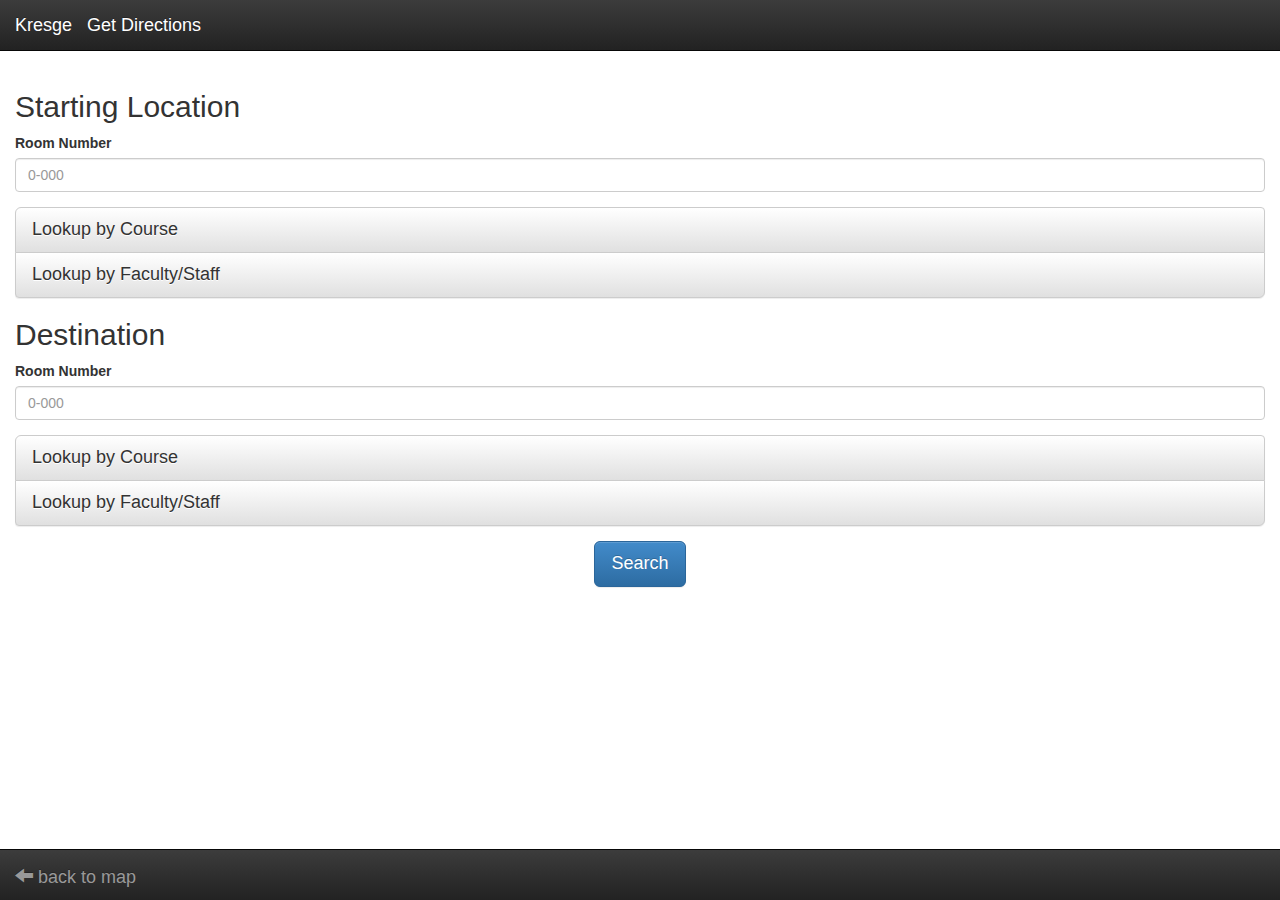
==== search.html @ cc87cf81 "Updates search button for internal consistency and matching colour scheme" ====
<!DOCTYPE html>
<html>
<head>
	<title>Get Directions | Kresge Room Finder</title>
	<meta charset="utf-8">
	<meta http-equiv="X-UA-Compatible" content="IE=edge">
	<meta name="viewport" content="width=device-width, initial-scale=1">
	<link rel="stylesheet" type="text/css" href="includes/css/bootstrap.css">
	<link rel="stylesheet" type="text/css" href="includes/css/bootstrap-theme.css">
	<script type="text/javascript" src="http://code.jquery.com/jquery-2.1.0.js"></script>
	<link rel="stylesheet" type="text/css" href="includes/css/kresge.css">
	<script type="text/javascript" src="includes/js/bootstrap.js"></script>
	<script type="text/javascript" src="includes/js/kresge.js"></script>
</head>
<body>
	<nav class="navbar navbar-inverse navbar-fixed-top" role="navigation">
		<div class="container-fluid">
			<div class="navbar-header">
				<a class="navbar-brand" href="#">Kresge</a>
				<span class="navbar-brand" id="navbar-title" style="color:white">Get Directions</span>
			</div>
		</div>
	</nav>

<div class="container-fluid">

	<form class="form" role="form" action="index.html" method="GET">
		<h2>Starting Location</h2>
		<div class="form-group" id="startingroom-group">
			<label for="startingroom" class="control-label">Room Number</label>
			<input type="text" placeholder="0-000" class="form-control" id="startingroom" tabindex="1" name="startingroom"/>
			<span class="help-block" id="startingroom-help"></span>
		</div>
		<div class="form-group">
			<div class="btn-group-vertical btn-group-lg">
				<button type="button" class="btn btn-default text-left startingroom-lookup" data-toggle="modal" data-target=".bs-class-modal-lg">Lookup by Course</button>
				<button type="button" class="btn btn-default text-left startingroom-lookup" data-toggle="modal" data-target=".bs-prof-modal-lg">Lookup by Faculty/Staff</button>
			</div>
		</div>
		<h2>Destination</h2>
		<div class="form-group" id="endingroom-group">
			<label for="endingroom" class="control-label">Room Number</label>
			<input type="text" placeholder="0-000" class="form-control has-feedback" id="endingroom" tabindex="2" name="endingroom"/>
			<span class="help-block" id="endingroom-help"></span>
		</div>
		<div class="form-group">
			<div class="btn-group-vertical btn-group-lg">
				<button type="button" class="btn btn-default text-left endingroom-lookup" data-toggle="modal" data-target=".bs-class-modal-lg">Lookup by Course</button>
				<button type="button" class="btn btn-default text-left endingroom-lookup" data-toggle="modal" data-target=".bs-prof-modal-lg">Lookup by Faculty/Staff</button>
			</div>
		</div>
		<div class="form-group text-center">
			<button type="submit" class="btn btn-primary btn-lg" tabindex="3" id="getDir">Search</button>
		</div>
	</form>
</div>

<div class="modal fade bs-class-modal-lg" tabindex="-1" role="dialog" aria-labelledby="MyLargeModalLabel" aria-hidden="true">
  <form role="form">
  <div class="modal-dialog modal-lg">
    <div class="modal-content">
    	<div class="modal-header"><strong>Lookup by Course</strong></div>
    	<div class="modal-body">
		   	<div class="form-group">
				<label for="dept">Department</label>
				<select class="form-control" name="dept" id="dept">
		   			<option value="English">English</option>
		   			<option value="German">German</option>
		   			<option value="Spanish">Spanish</option>
		   			<option value="Swahili">Swahili</option>
		   		</select></div>
		   		<div class="form-group">
					<label for="classnum">Course Number</label>
	   			<select class="form-control" name="classnum" id="classnum">
		   			<option value="101 (Martinez) 10am">101 (Martinez) 10am</option>
		   			<option value="102 (Martinez) 2pm">102 (Martinez) 2pm</option>
		   			<option value="210 (Rodriguez) 1pm">210 (Rodriguez) 1pm</option>
		   			<option value="301 (Yantes) 12pm">301 (Yantes) 12pm</option>
		   		</select></div>
	   		</div>
	   	<div class="modal-footer">
	   		<button id="classSubmit" data-dismiss="modal" class="btn btn-large default">OK</button>
	   	</div>
      </div>
    </div>
  </div>
  </form>
</div>

<div class="modal fade bs-prof-modal-lg" tabindex="-1" role="dialog" aria-labelledby="MyLargeModalLabel" aria-hidden="true">
  <div class="modal-dialog modal-lg">
    <div class="modal-content">
    	<div class="modal-header"><strong>Lookup by Faculty/Staff</strong></div>
    	<div class="modal-body">
     		<div class="list-group">
     			<a href="#" class="list-group-item prof" data-dismiss="modal">Aaron, Hank</a>
     			<a href="#" class="list-group-item prof" data-dismiss="modal">Abrams, J.J</a>
     			<a href="#" class="list-group-item prof" data-dismiss="modal">Brown, Alton</a>
     			<a href="#" class="list-group-item prof" data-dismiss="modal">Brown, Danny</a>
     			<a href="#" class="list-group-item prof" data-dismiss="modal">Chavez, Cesar</a>
     			<a href="#" class="list-group-item prof" data-dismiss="modal">Chavez, Hugo</a>
     			<a href="#" class="list-group-item prof" data-dismiss="modal">Donagy, Phil</a>
     			<a href="#" class="list-group-item prof" data-dismiss="modal">Elephante, Roberto</a>
     			<a href="#" class="list-group-item prof" data-dismiss="modal">Friedrich, Leanne</a>
     			<a href="#" class="list-group-item prof" data-dismiss="modal">Grief, Corey</a>
     			<a href="#" class="list-group-item prof" data-dismiss="modal">Saxton, Tom</a>
     			<a href="#" class="list-group-item prof" data-dismiss="modal">Simon, Athulya</a>
     		</div>
      </div>
	  <div class="modal-footer">
		  <button id="cancel" data-dismiss="modal" class="btn btn-large btn-default">Cancel</button>
	  </div>
    </div>
  </div>
</div>

	<nav class="navbar navbar-inverse navbar-fixed-bottom" role="navigation">
	  <div class="container-fluid">
	    <!-- Brand and toggle get grouped for better mobile display -->
	    <div class="navbar-header">
	      	<a class="navbar-brand" href="index.html"><span class="glyphicon glyphicon-arrow-left"></span> back to map</a>
	    </div>
	</nav>

</body>
</html>
---- includes/css/kresge.css ----
body{
	padding-top: 70px;
	padding-bottom: 70px;
}

button.text-left{
	text-align: left;
	vertical-align: center;
}

.icon{
	width: 100%;
}

.btn-group-vertical{
	width: 100%;
}

.modal-body{
	height:80%;
}

.prof{
	height:10%;
	background:box-shadow: 0px 6px 3px -2px rgba(240,240,240,0.8);
}

#subjectDrop{
	height:40%;
}

#numberDrop{
	height:40%;
}

.classDropdown{
	height:40px;
}

#map{
	background: url(../img/floor1.jpg) no-repeat;
	background-size: contain;
	width: 640px;
	height: 900px;
	padding-top: 1px;
	padding-bottom: 1px;
}

#navbar-title{
	float:right;
}

#getDir{
}

.iconButt{
	width:40px;
	height:40px;
}
.Fbath{
	background: url(../img/icon_5.png) no-repeat;
		background-size:contain;
}
.Mbath{
	background: url(../img/icon_12313.png) no-repeat;
		background-size:contain;
}
.water{
	background: url(../img/icon_29.png) no-repeat;
		background-size:contain;
}
.exit{
	background: url(../img/icon_3729.png) no-repeat;
		background-size:contain;
}

.Fbatha{
	background: url(../img/icon_5-Copy.png) no-repeat;
		background-size:contain;
}
.Mbatha{
	background: url(../img/icon_12313-Copy.png) no-repeat;
		background-size:contain;
}
.watera{
	background: url(../img/icon_29-Copy.png) no-repeat;
		background-size:contain;
}
.exita{
	background: url(../img/icon_3729-Copy.png) no-repeat;
		background-size:contain;
}
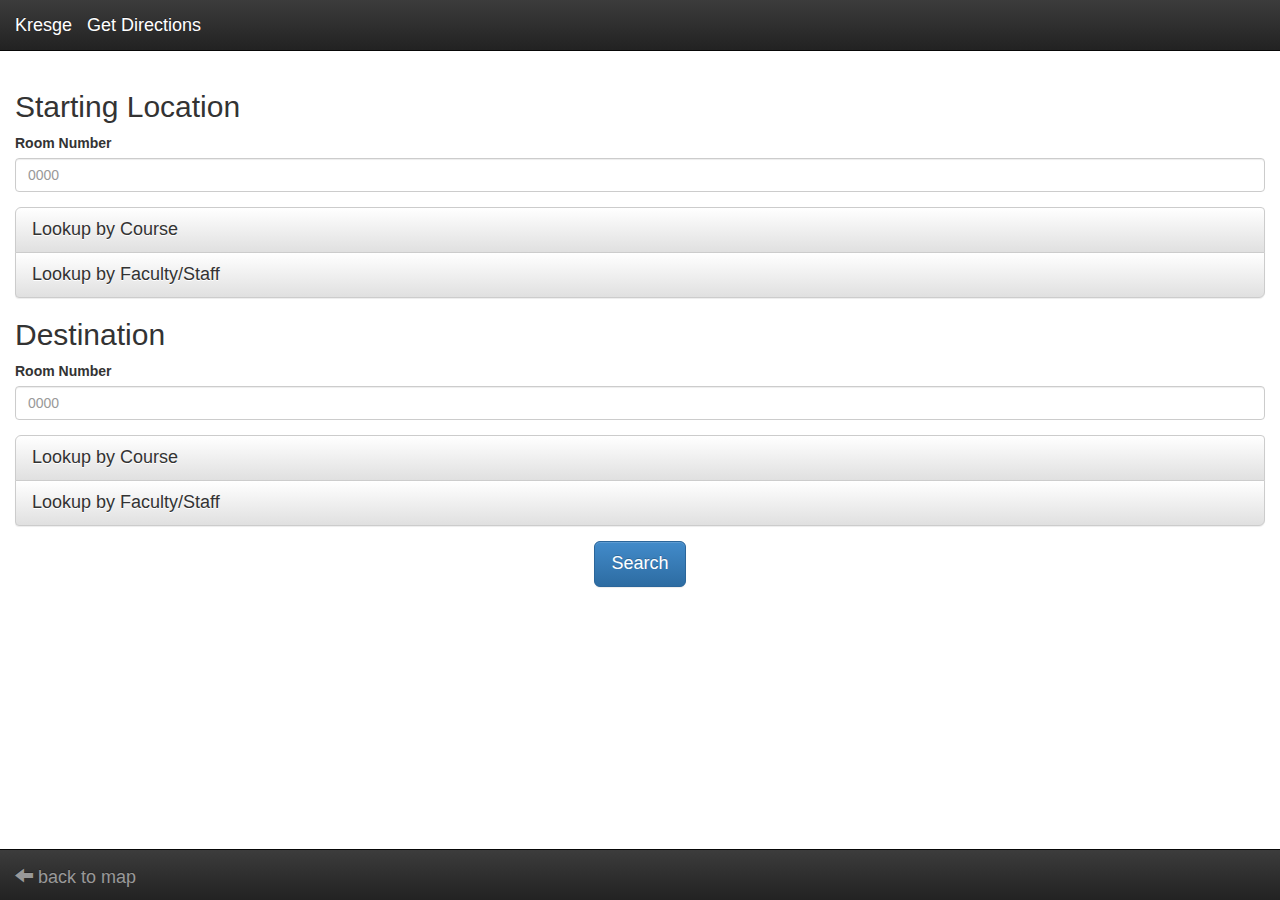
==== commit 17a6b89a: "Dashes are gone" ====
--- a/search.html
+++ b/search.html
@@ -28,7 +28,7 @@
 		<h2>Starting Location</h2>
 		<div class="form-group" id="startingroom-group">
 			<label for="startingroom" class="control-label">Room Number</label>
-			<input type="text" placeholder="0-000" class="form-control" id="startingroom" tabindex="1" name="startingroom"/>
+			<input type="text" placeholder="0000" class="form-control" id="startingroom" tabindex="1" name="startingroom"/>
 			<span class="help-block" id="startingroom-help"></span>
 		</div>
 		<div class="form-group">
@@ -40,7 +40,7 @@
 		<h2>Destination</h2>
 		<div class="form-group" id="endingroom-group">
 			<label for="endingroom" class="control-label">Room Number</label>
-			<input type="text" placeholder="0-000" class="form-control has-feedback" id="endingroom" tabindex="2" name="endingroom"/>
+			<input type="text" placeholder="0000" class="form-control has-feedback" id="endingroom" tabindex="2" name="endingroom"/>
 			<span class="help-block" id="endingroom-help"></span>
 		</div>
 		<div class="form-group">
@@ -95,17 +95,126 @@
      		<div class="list-group">
      			<a href="#" class="list-group-item prof" data-dismiss="modal">Aaron, Hank</a>
      			<a href="#" class="list-group-item prof" data-dismiss="modal">Abrams, J.J</a>
-     			<a href="#" class="list-group-item prof" data-dismiss="modal">Brown, Alton</a>
+				<a href="#" class="list-group-item prof" data-dismiss="modal">Adams, Stewart</a>
+				<a href="#" class="list-group-item prof" data-dismiss="modal">Aguilar-Ramirez, Aaron</a>
+				<a href="#" class="list-group-item prof" data-dismiss="modal">Aquino, Marlon</a>
+				<a href="#" class="list-group-item prof" data-dismiss="modal">Amorim, Raquel</a>
+				<a href="#" class="list-group-item prof" data-dismiss="modal">Aparicio, Frances</a>
+				<a href="#" class="list-group-item prof" data-dismiss="modal">Aubeneau, Nelida</a>
+				<a href="#" class="list-group-item prof" data-dismiss="modal">Baek, Hyeryeong</a>
+				<a href="#" class="list-group-item prof" data-dismiss="modal">Baena, Elisa</a>
+				<a href="#" class="list-group-item prof" data-dismiss="modal">Balberg, Mira</a>
+   				<a href="#" class="list-group-item prof" data-dismiss="modal">Barreto, Mariana</a>
+				<a href="#" class="list-group-item prof" data-dismiss="modal">Barton, Josef</a>
+				<a href="#" class="list-group-item prof" data-dismiss="modal">Bouras, Denise</a>
+				<a href="#" class="list-group-item prof" data-dismiss="modal">Bouzaglo, Nathalle</a>
+				<a href="#" class="list-group-item prof" data-dismiss="modal">Braga-Pinto, Cesar</a>
+  				<a href="#" class="list-group-item prof" data-dismiss="modal">Brown, Alton</a>
      			<a href="#" class="list-group-item prof" data-dismiss="modal">Brown, Danny</a>
+				<a href="#" class="list-group-item prof" data-dismiss="modal">Brueck, Laura</a>
+				<a href="#" class="list-group-item prof" data-dismiss="modal">Chang, Chin-Hung</a>
      			<a href="#" class="list-group-item prof" data-dismiss="modal">Chavez, Cesar</a>
      			<a href="#" class="list-group-item prof" data-dismiss="modal">Chavez, Hugo</a>
-     			<a href="#" class="list-group-item prof" data-dismiss="modal">Donagy, Phil</a>
-     			<a href="#" class="list-group-item prof" data-dismiss="modal">Elephante, Roberto</a>
-     			<a href="#" class="list-group-item prof" data-dismiss="modal">Friedrich, Leanne</a>
+				<a href="#" class="list-group-item prof" data-dismiss="modal">Chung, Chyi</a>
+				<a href="#" class="list-group-item prof" data-dismiss="modal">Colburn, Heather</a>
+				<a href="#" class="list-group-item prof" data-dismiss="modal">Collins, Lisa Jene</a>
+   				<a href="#" class="list-group-item prof" data-dismiss="modal">Colom-Mena, Joel</a>
+  				<a href="#" class="list-group-item prof" data-dismiss="modal">Cook, Rifka</a>
+				<a href="#" class="list-group-item prof" data-dismiss="modal">Coronado, Jorge</a>
+				<a href="#" class="list-group-item prof" data-dismiss="modal">Davis, Tracy C.</a>
+				<a href="#" class="list-group-item prof" data-dismiss="modal">Diakow, Anna</a>
+				<a href="#" class="list-group-item prof" data-dismiss="modal">Diaz Migoya, Gonzalo</a>
+				<a href="#" class="list-group-item prof" data-dismiss="modal">Donagy, Phil</a>
+   				<a href="#" class="list-group-item prof" data-dismiss="modal">Edwards, Brian</a>
+  				<a href="#" class="list-group-item prof" data-dismiss="modal">Elephante, Roberto</a>
+				<a href="#" class="list-group-item prof" data-dismiss="modal">Englander, Yakir</a>
+				<a href="#" class="list-group-item prof" data-dismiss="modal">Feldman, Hannah</a>
+				<a href="#" class="list-group-item prof" data-dismiss="modal">Felten, Jill</a>
+				<a href="#" class="list-group-item prof" data-dismiss="modal">Fenves, Peter</a>
+   				<a href="#" class="list-group-item prof" data-dismiss="modal">Fernandez-Morera, Dario</a>
+  				<a href="#" class="list-group-item prof" data-dismiss="modal">Friedrich, Leanne</a>
+				<a href="#" class="list-group-item prof" data-dismiss="modal">Frusciante, Lily</a>
+				<a href="#" class="list-group-item prof" data-dismiss="modal">Garraway, Doris</a>
+				<a href="#" class="list-group-item prof" data-dismiss="modal">Gealy, Marcia</a>
+				<a href="#" class="list-group-item prof" data-dismiss="modal">Gibbons, Reginald</a>
+				<a href="#" class="list-group-item prof" data-dismiss="modal">Grad, Edna</a>
+				<a href="#" class="list-group-item prof" data-dismiss="modal">Gu, Lincheng</a>
      			<a href="#" class="list-group-item prof" data-dismiss="modal">Grief, Corey</a>
-     			<a href="#" class="list-group-item prof" data-dismiss="modal">Saxton, Tom</a>
-     			<a href="#" class="list-group-item prof" data-dismiss="modal">Simon, Athulya</a>
-     		</div>
+				<a href="#" class="list-group-item prof" data-dismiss="modal">Gunter, Ann</a>
+				<a href="#" class="list-group-item prof" data-dismiss="modal">Hayes, Peter</a>
+				<a href="#" class="list-group-item prof" data-dismiss="modal">Hengles, Talita</a>
+				<a href="#" class="list-group-item prof" data-dismiss="modal">Hoffman, Katherine</a>
+				<a href="#" class="list-group-item prof" data-dismiss="modal">Horesh, Uri</a>
+				<a href="#" class="list-group-item prof" data-dismiss="modal">Hsieh, Wen-pin</a>
+				<a href="#" class="list-group-item prof" data-dismiss="modal">Humberto, Robles</a>
+				<a href="#" class="list-group-item prof" data-dismiss="modal">Hurd, Elizabeth Shakman</a>
+				<a href="#" class="list-group-item prof" data-dismiss="modal">Ingram, Brannon</a>
+				<a href="#" class="list-group-item prof" data-dismiss="modal">Johnson, Rebecca</a>
+				<a href="#" class="list-group-item prof" data-dismiss="modal">Jiang, Hong</a>
+ 				<a href="#" class="list-group-item prof" data-dismiss="modal">Ji, JingJing</a>
+				<a href="#" class="list-group-item prof" data-dismiss="modal">Kerr, Lucille</a>
+				<a href="#" class="list-group-item prof" data-dismiss="modal">Khan, Fatima</a>
+				<a href="#" class="list-group-item prof" data-dismiss="modal">Kinra, Rajeev</a>
+				<a href="#" class="list-group-item prof" data-dismiss="modal">Lassner, Jacob</a>
+				<a href="#" class="list-group-item prof" data-dismiss="modal">Lanza, Elena</a>
+				<a href="#" class="list-group-item prof" data-dismiss="modal">Leon Lierena, Laura</a>
+				<a href="#" class="list-group-item prof" data-dismiss="modal">Lauziere, Henri</a>
+				<a href="#" class="list-group-item prof" data-dismiss="modal">Lee, Eunmi</a>
+				<a href="#" class="list-group-item prof" data-dismiss="modal">Luo, Han</a>
+				<a href="#" class="list-group-item prof" data-dismiss="modal">Lyons, Phyllis</a>
+				<a href="#" class="list-group-item prof" data-dismiss="modal">Maguire, Emily</a>
+				<a href="#" class="list-group-item prof" data-dismiss="modal">Marti-Lopez, Elisa</a>
+				<a href="#" class="list-group-item prof" data-dismiss="modal">Martinez Arias, Jack</a>
+				<a href="#" class="list-group-item prof" data-dismiss="modal">Millikin, Shannon</a>
+				<a href="#" class="list-group-item prof" data-dismiss="modal">Moran Fuertes, Reyes</a>
+				<a href="#" class="list-group-item prof" data-dismiss="modal">Moseley, Marcus</a>
+				<a href="#" class="list-group-item prof" data-dismiss="modal">Mikhaeel, Ragy</a>
+				<a href="#" class="list-group-item prof" data-dismiss="modal">Mitelpunkt, Shaul</a>
+				<a href="#" class="list-group-item prof" data-dismiss="modal">Naficy, Hamid</a>
+				<a href="#" class="list-group-item prof" data-dismiss="modal">Nagaraj, Asha</a>
+				<a href="#" class="list-group-item prof" data-dismiss="modal">Nair, Rami</a>
+				<a href="#" class="list-group-item prof" data-dismiss="modal">Naroditskaya, Inna</a>
+				<a href="#" class="list-group-item prof" data-dismiss="modal">Nichols, Penny</a>
+				<a href="#" class="list-group-item prof" data-dismiss="modal">Oh, Minwook</a>
+				<a href="#" class="list-group-item prof" data-dismiss="modal">Pearlman, Wendy</a>
+				<a href="#" class="list-group-item prof" data-dismiss="modal">Pechter, Sue</a>
+				<a href="#" class="list-group-item prof" data-dismiss="modal">Petrovsky-Shtern, Yohanan</a>
+				<a href="#" class="list-group-item prof" data-dismiss="modal">Petry, Carl</a>
+				<a href="#" class="list-group-item prof" data-dismiss="modal">Qader, Nasrin</a>
+				<a href="#" class="list-group-item prof" data-dismiss="modal">Rekhess, Elie</a>
+				<a href="#" class="list-group-item prof" data-dismiss="modal">Robertson, Hsiu-Ling</a>
+				<a href="#" class="list-group-item prof" data-dismiss="modal">Rosello-Martinez, Sacramento</a>
+				<a href="#" class="list-group-item prof" data-dismiss="modal">Rosenberg, Deborah</a>
+				<a href="#" class="list-group-item prof" data-dismiss="modal">Sato, Junko</a>
+    			<a href="#" class="list-group-item prof" data-dismiss="modal">Saxton, Tom</a>
+				<a href="#" class="list-group-item prof" data-dismiss="modal">Seago-Ramaly, Tasha</a>
+				<a href="#" class="list-group-item prof" data-dismiss="modal">Seeskin, Kenneth</a>
+				<a href="#" class="list-group-item prof" data-dismiss="modal">Shao, Hong</a>
+				<a href="#" class="list-group-item prof" data-dismiss="modal">Shiojima, Yumi</a>
+  				<a href="#" class="list-group-item prof" data-dismiss="modal">Shyovitz, David</a>
+   				<a href="#" class="list-group-item prof" data-dismiss="modal">Simon, Athulya</a>
+				<a href="#" class="list-group-item prof" data-dismiss="modal">Stein, Benay</a>
+				<a href="#" class="list-group-item prof" data-dismiss="modal">Stilt, Kristen</a>
+				<a href="#" class="list-group-item prof" data-dismiss="modal">Sun, Jili</a>
+				<a href="#" class="list-group-item prof" data-dismiss="modal">Surfin, Claire</a>
+				<a href="#" class="list-group-item prof" data-dismiss="modal">Tawasil, Amina</a>
+				<a href="#" class="list-group-item prof" data-dismiss="modal">Teixeira, Vera</a>
+				<a href="#" class="list-group-item prof" data-dismiss="modal">Turtletaub, Khane-Faygl</a>
+				<a href="#" class="list-group-item prof" data-dismiss="modal">Varguillas, Pedro</a>
+				<a href="#" class="list-group-item prof" data-dismiss="modal">Villanueva, M.A. Teresa</a>
+				<a href="#" class="list-group-item prof" data-dismiss="modal">Wang, Quiyu</a>
+				<a href="#" class="list-group-item prof" data-dismiss="modal">Weismantel, Mary</a>
+				<a href="#" class="list-group-item prof" data-dismiss="modal">Whitcomb, Lynn</a>
+				<a href="#" class="list-group-item prof" data-dismiss="modal">Wilks, Judith</a>
+				<a href="#" class="list-group-item prof" data-dismiss="modal">Williams, Ana Thome</a>
+				<a href="#" class="list-group-item prof" data-dismiss="modal">Wimpfheimer, Barry</a>
+				<a href="#" class="list-group-item prof" data-dismiss="modal">Winegar, Jessica</a>
+				<a href="#" class="list-group-item prof" data-dismiss="modal">Yasohama, Noriko Taira</a>
+				<a href="#" class="list-group-item prof" data-dismiss="modal">Yosmaoglu, Ipek</a>
+				<a href="#" class="list-group-item prof" data-dismiss="modal">Young, Allen</a>
+				<a href="#" class="list-group-item prof" data-dismiss="modal">Zamperini, Paola</a>
+   				<a href="#" class="list-group-item prof" data-dismiss="modal">Zoloth, Laurie</a>
+  			</div>
       </div>
 	  <div class="modal-footer">
 		  <button id="cancel" data-dismiss="modal" class="btn btn-large btn-default">Cancel</button>
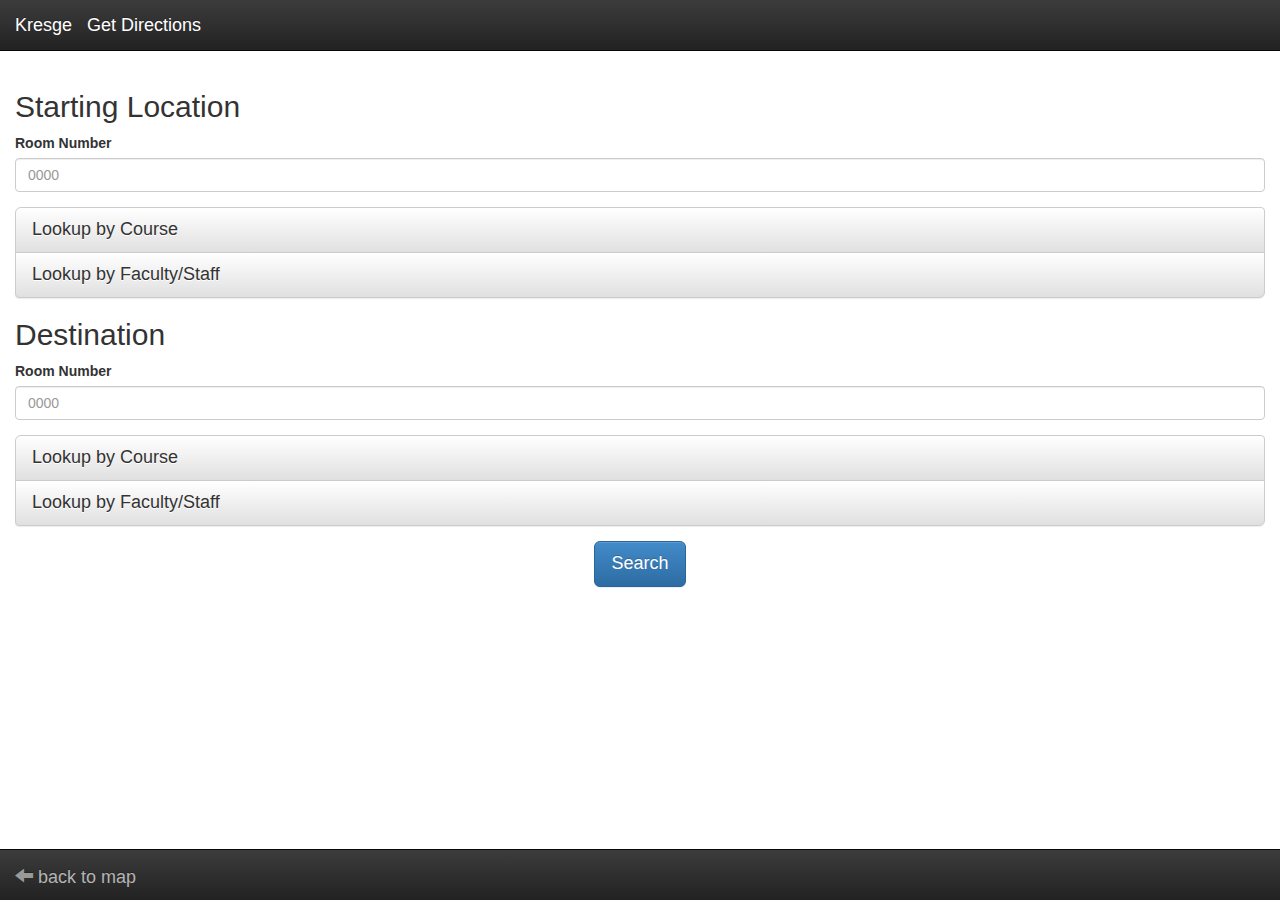
==== commit 14d8178d: "back to map is grey" ====
--- a/search.html
+++ b/search.html
@@ -90,7 +90,7 @@
 <div class="modal fade bs-prof-modal-lg" tabindex="-1" role="dialog" aria-labelledby="MyLargeModalLabel" aria-hidden="true">
   <div class="modal-dialog modal-lg">
     <div class="modal-content">
-    	<div class="modal-header"><strong>Lookup by Faculty/Staff</strong></div>
+    	<div class="modal-header"><strong>Lookup by Faculty/Staff</strong><button type="button" class="close" data-dismiss="modal" aria-hidden="true">&times;</button></div>
     	<div class="modal-body">
      		<div class="list-group">
      			<a href="#" class="list-group-item prof" data-dismiss="modal">Aaron, Hank</a>
@@ -227,7 +227,7 @@
 	  <div class="container-fluid">
 	    <!-- Brand and toggle get grouped for better mobile display -->
 	    <div class="navbar-header">
-	      	<a class="navbar-brand" href="index.html"><span class="glyphicon glyphicon-arrow-left"></span> back to map</a>
+	      	<div><a class="navbar-brand" href="index.html"><span class="glyphicon glyphicon-arrow-left"></span> <span style="color:rgb(180,180,180)">back to map</span></a>
 	    </div>
 	</nav>
 
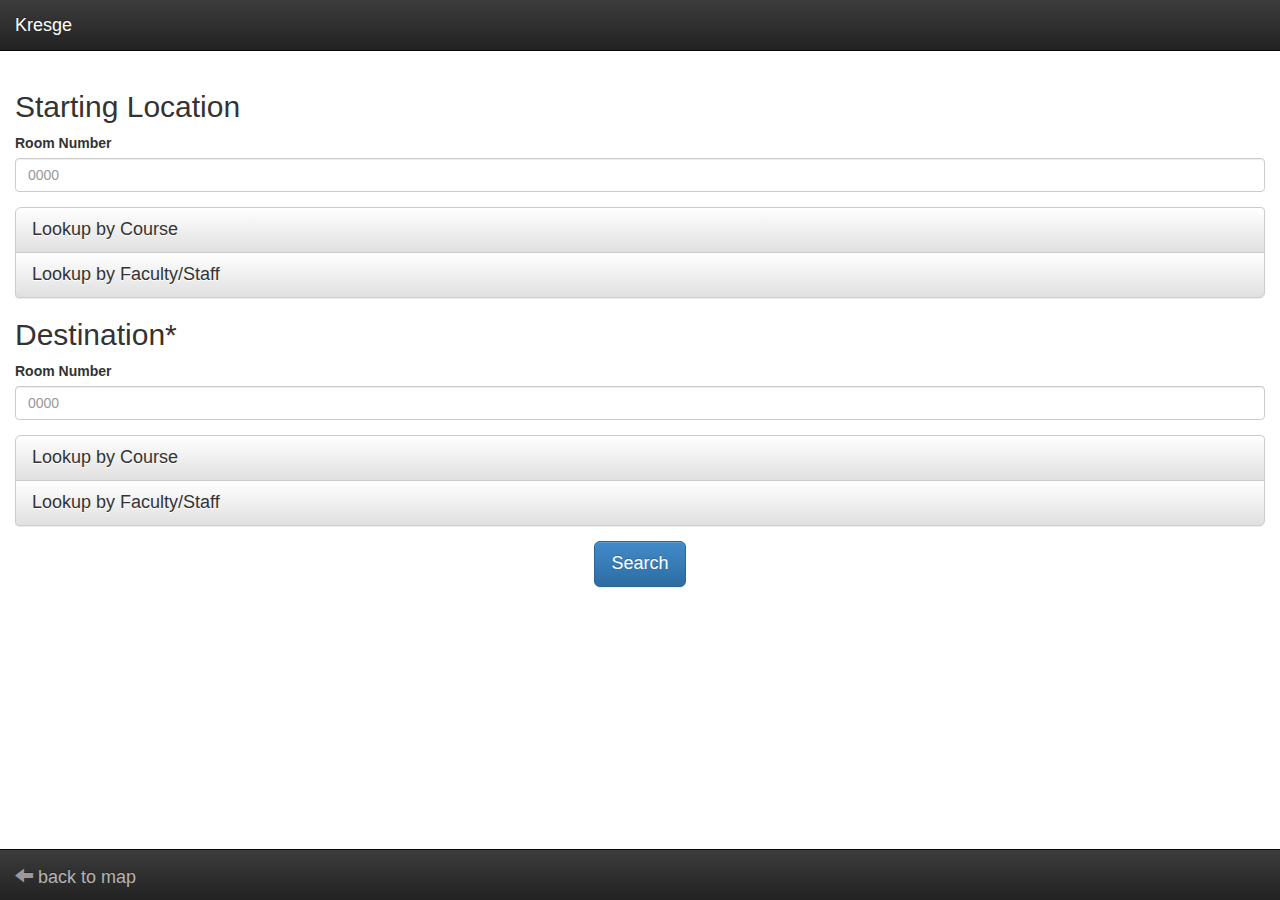
==== commit 403ff690: "Merge branch 'master' of https://github.com/tsaxton/KresgeRoomFinder" ====
--- a/search.html
+++ b/search.html
@@ -17,7 +17,7 @@
 		<div class="container-fluid">
 			<div class="navbar-header">
 				<a class="navbar-brand" href="#">Kresge</a>
-				<span class="navbar-brand" id="navbar-title" style="color:white">Get Directions</span>
+			<!-- 	<span class="navbar-brand" id="navbar-title" style="color:white">Get Directions</span> -->
 			</div>
 		</div>
 	</nav>
@@ -37,7 +37,7 @@
 				<button type="button" class="btn btn-default text-left startingroom-lookup" data-toggle="modal" data-target=".bs-prof-modal-lg">Lookup by Faculty/Staff</button>
 			</div>
 		</div>
-		<h2>Destination</h2>
+		<h2>Destination*</h2>
 		<div class="form-group" id="endingroom-group">
 			<label for="endingroom" class="control-label">Room Number</label>
 			<input type="text" placeholder="0000" class="form-control has-feedback" id="endingroom" tabindex="2" name="endingroom"/>
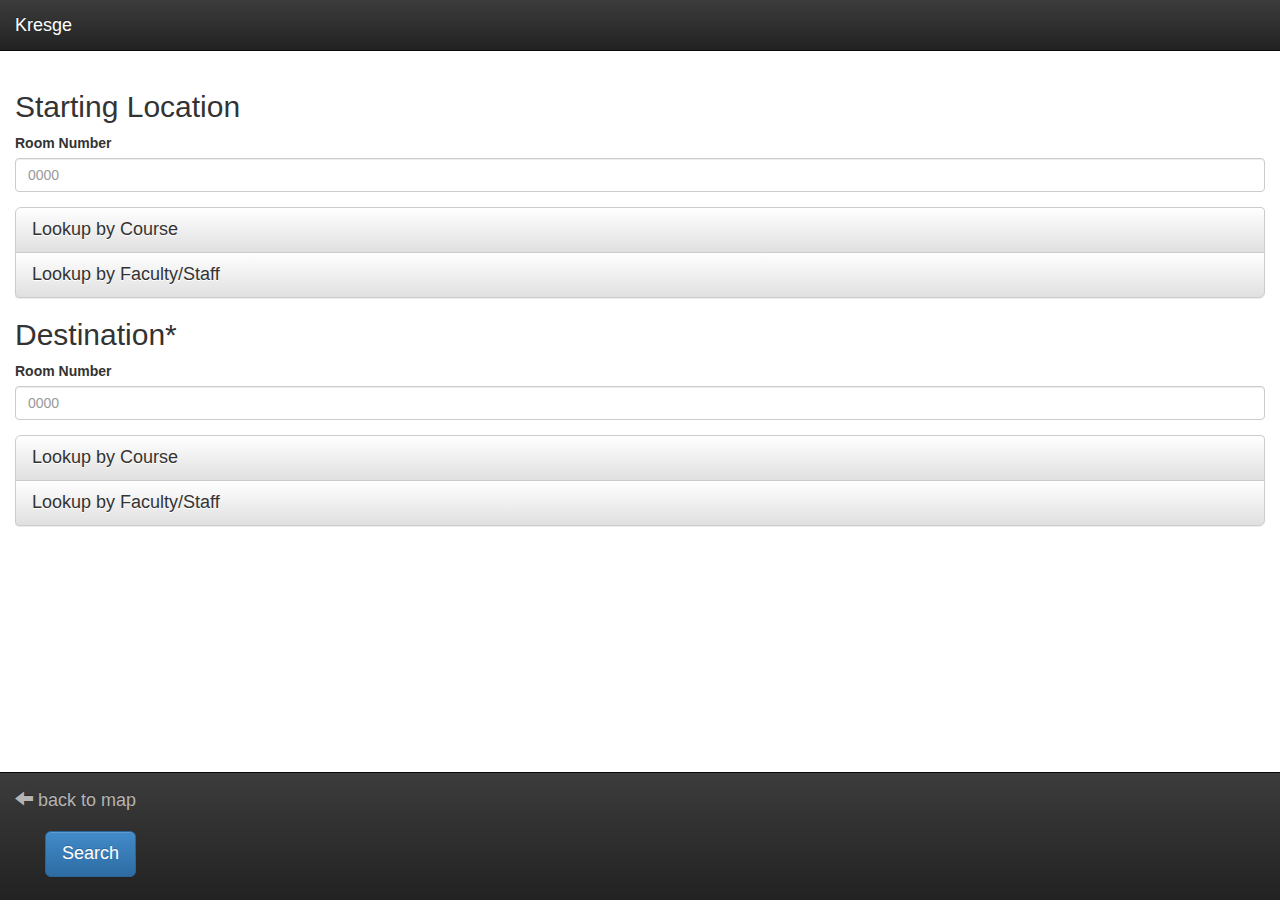
==== commit f89184dc: "Merge branch 'master' of https://github.com/tsaxton/KresgeRoomFinder" ====
--- a/search.html
+++ b/search.html
@@ -13,6 +13,7 @@
 	<script type="text/javascript" src="includes/js/kresge.js"></script>
 </head>
 <body>
+	<form class="form" role="form" action="index.html" method="GET">
 	<nav class="navbar navbar-inverse navbar-fixed-top" role="navigation">
 		<div class="container-fluid">
 			<div class="navbar-header">
@@ -24,7 +25,7 @@
 
 <div class="container-fluid">
 
-	<form class="form" role="form" action="index.html" method="GET">
+<!-- 	<form class="form" role="form" action="index.html" method="GET"> -->
 		<h2>Starting Location</h2>
 		<div class="form-group" id="startingroom-group">
 			<label for="startingroom" class="control-label">Room Number</label>
@@ -49,11 +50,28 @@
 				<button type="button" class="btn btn-default text-left endingroom-lookup" data-toggle="modal" data-target=".bs-prof-modal-lg">Lookup by Faculty/Staff</button>
 			</div>
 		</div>
-		<div class="form-group text-center">
+		<!-- <div class="form-group text-center">
 			<button type="submit" class="btn btn-primary btn-lg" tabindex="3" id="getDir">Search</button>
 		</div>
-	</form>
-</div>
+	</form> -->
+
+	</div>
+
+
+
+	<nav class="navbar navbar-inverse navbar-fixed-bottom" role="navigation">
+	  <div class="container-fluid">
+	    <!-- Brand and toggle get grouped for better mobile display -->
+	    <div class="navbar-header">
+	      	<a class="navbar-brand" href="index.html"> <span style="color:rgb(180,180,180)"><span class="glyphicon glyphicon-arrow-left"></span> back to map</span></a>
+			<div class="form-group text-right searchclass">
+			<button type="submit" class="btn navbar-btn btn-primary btn-lg" tabindex="3" id="getDir">Search</button>
+			</div>
+	   	</div>
+	  </div>
+	</nav>
+</form>
+
 
 <div class="modal fade bs-class-modal-lg" tabindex="-1" role="dialog" aria-labelledby="MyLargeModalLabel" aria-hidden="true">
   <form role="form">
@@ -223,13 +241,8 @@
   </div>
 </div>
 
-	<nav class="navbar navbar-inverse navbar-fixed-bottom" role="navigation">
-	  <div class="container-fluid">
-	    <!-- Brand and toggle get grouped for better mobile display -->
-	    <div class="navbar-header">
-	      	<div><a class="navbar-brand" href="index.html"><span class="glyphicon glyphicon-arrow-left"></span> <span style="color:rgb(180,180,180)">back to map</span></a>
-	    </div>
-	</nav>
+
+
 
 </body>
 </html>
--- a/includes/css/kresge.css
+++ b/includes/css/kresge.css
@@ -91,3 +91,11 @@
 		background-size:contain;
 }
 
+.searchclass{
+	padding-right:15px;
+}
+
+.navbar-text{
+margin-left:10px;
+}
+
